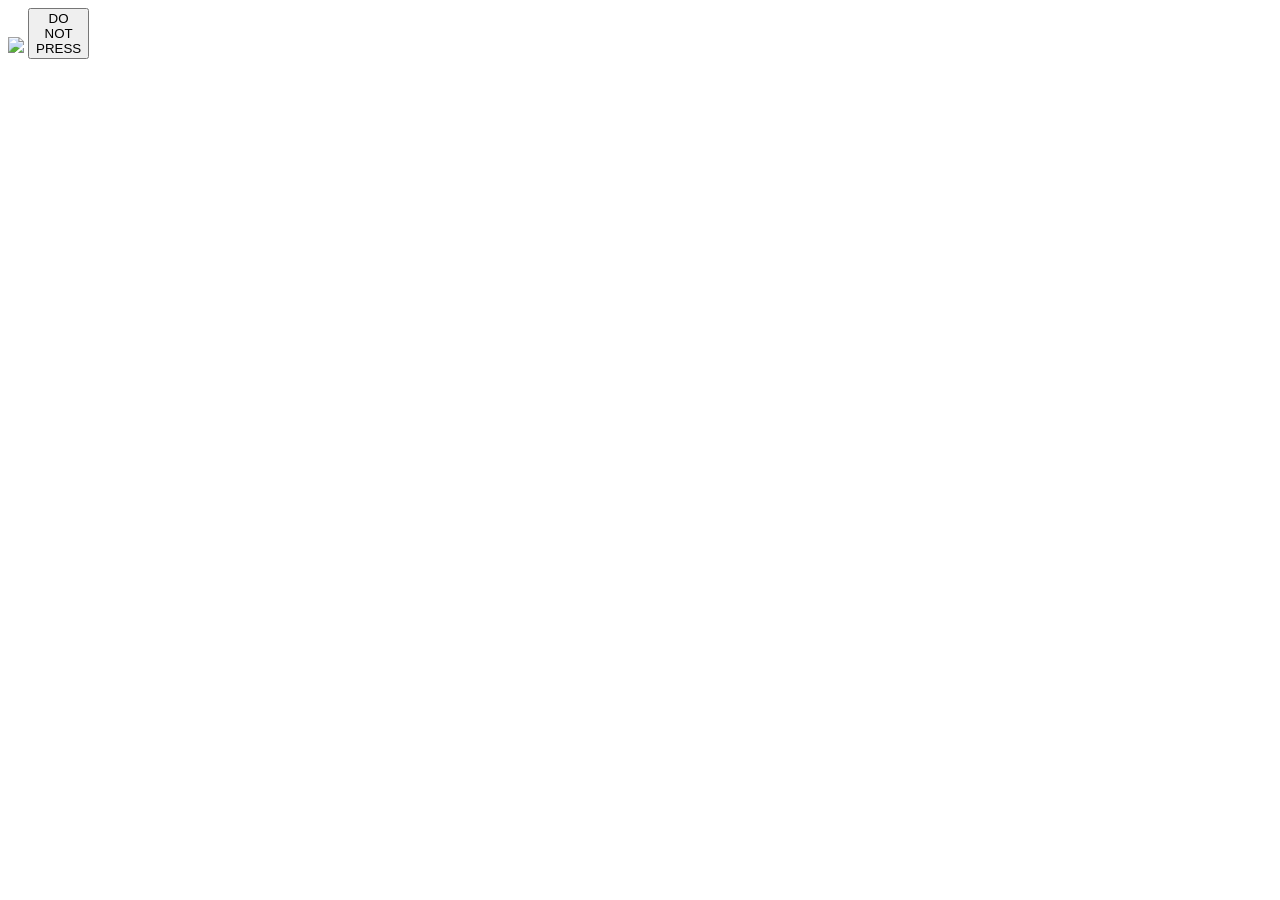
==== index.html @ eed9283b "hosting" ====
<!DOCTYPE html>
<html lang="en">
<head>
    <meta charset="UTF-8">
    <meta http-equiv="X-UA-Compatible" content="IE=edge">
    <meta name="viewport" content="width=device-width, initial-scale=1.0">
    <title>Курлык</title>
    <link rel="stylesheet" type="text/css" href="css/myfuckingsite.css">
</head>
<body>
  <header>

  </header>
  <div class="openpage">
    <img src="https://telegramix.ru/cdn/sticker/ddb2a18648bc7336.webp" class="dude"></img>
    <button class="danger active">DO <br>NOT<br> PRESS</button>
  </div>
  <script src="/app/scripts/myfuckingsite.js"></script>
</body>
</html>
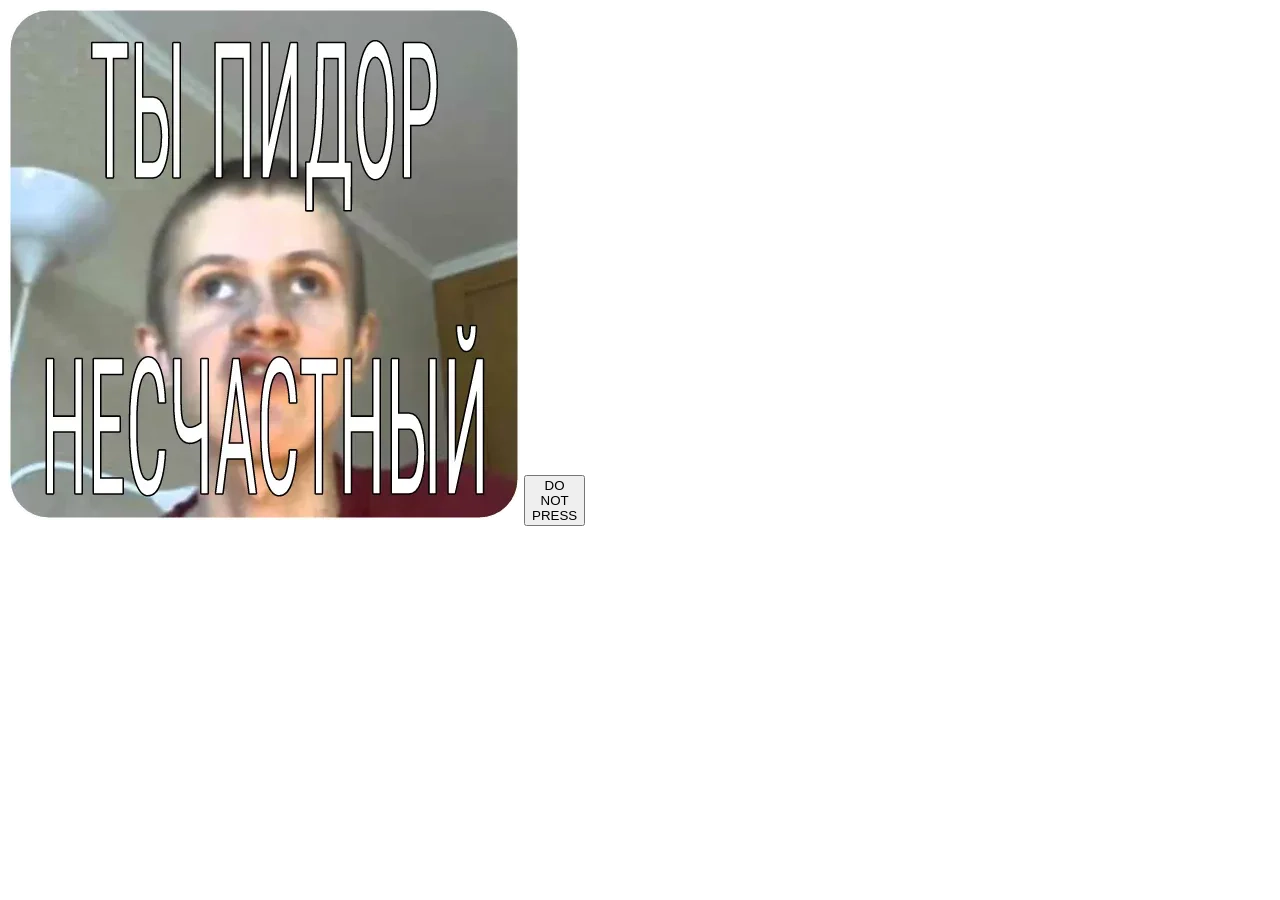
==== commit e232b149: "hosting" ====
--- a/index.html
+++ b/index.html
@@ -1,20 +1,20 @@
 <!DOCTYPE html>
 <html lang="en">
-<head>
-    <meta charset="UTF-8">
-    <meta http-equiv="X-UA-Compatible" content="IE=edge">
-    <meta name="viewport" content="width=device-width, initial-scale=1.0">
-    <title>Курлык</title>
-    <link rel="stylesheet" type="text/css" href="css/myfuckingsite.css">
-</head>
-<body>
-  <header>
+  <head>
+      <meta charset="UTF-8">
+      <meta http-equiv="X-UA-Compatible" content="IE=edge">
+      <meta name="viewport" content="width=device-width, initial-scale=1.0">
+      <title>Курлык</title>
+      <link rel="stylesheet" type="text/css" href="css/myfuckingsite.css">
+  </head>
+  <body>
+    <header>
 
-  </header>
-  <div class="openpage">
-    <img src="https://telegramix.ru/cdn/sticker/ddb2a18648bc7336.webp" class="dude"></img>
-    <button class="danger active">DO <br>NOT<br> PRESS</button>
-  </div>
-  <script src="/app/scripts/myfuckingsite.js"></script>
-</body>
+    </header>
+    <div class="openpage">
+      <img src="public/img/gamaz.webp" alt="gamaz" class="dude"></img>
+      <button class="danger active">DO <br>NOT<br> PRESS</button>
+    </div>
+    <script src="public/js/myfuckingsite.js"></script>
+  </body>
 </html>
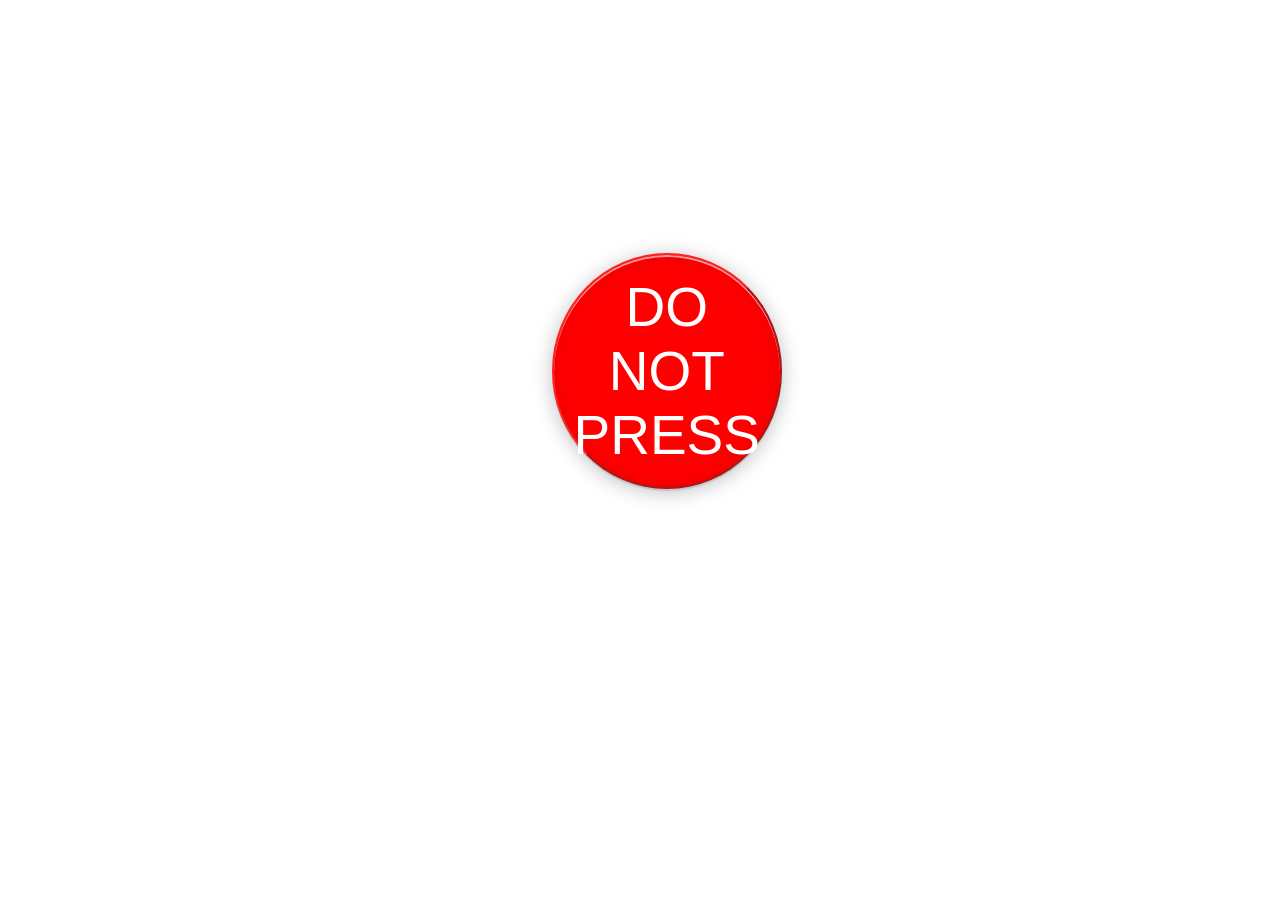
==== commit bcdb4cee: "hosting" ====
--- a/index.html
+++ b/index.html
@@ -5,7 +5,7 @@
       <meta http-equiv="X-UA-Compatible" content="IE=edge">
       <meta name="viewport" content="width=device-width, initial-scale=1.0">
       <title>Курлык</title>
-      <link rel="stylesheet" type="text/css" href="css/myfuckingsite.css">
+      <link rel="stylesheet" type="text/css" href="/public/css/myfuckingsite.css">
   </head>
   <body>
     <header>
--- a/public/css/myfuckingsite.css
+++ b/public/css/myfuckingsite.css
@@ -0,0 +1,36 @@
+.openpage > .danger {
+  display: none;
+}
+.openpage > .danger.active {
+  display: block;
+  background-color: red;
+  border-radius: 50%;
+  border-color: #fb2525;
+  color: white;
+  padding: 20px;
+  text-align: center;
+  text-decoration: none;
+  font-size: 55px;
+  margin-top: 20%;
+  margin-left: 43%;
+  cursor: pointer;
+  box-shadow: 0 3px 20px rgba(0, 0, 0, 0.25), inset 0 2px 0 rgba(255, 255, 255, 0.6), 0 2px 0 rgba(0, 0, 0, 0.1), inset 0 0 20px rgba(0, 0, 0, 0.1);
+}
+.openpage .dude {
+  display: none;
+}
+.openpage .dude.active {
+  display: block;
+  text-align: center;
+  text-decoration: none;
+  font-size: 24px;
+  margin-top: 210px;
+  margin-left: 35%;
+}
+
+body.bomb {
+  background-image: url("https://i.gifer.com/1f0V.gif");
+  background-color: red;
+}
+
+/*# sourceMappingURL=myfuckingsite.css.map */
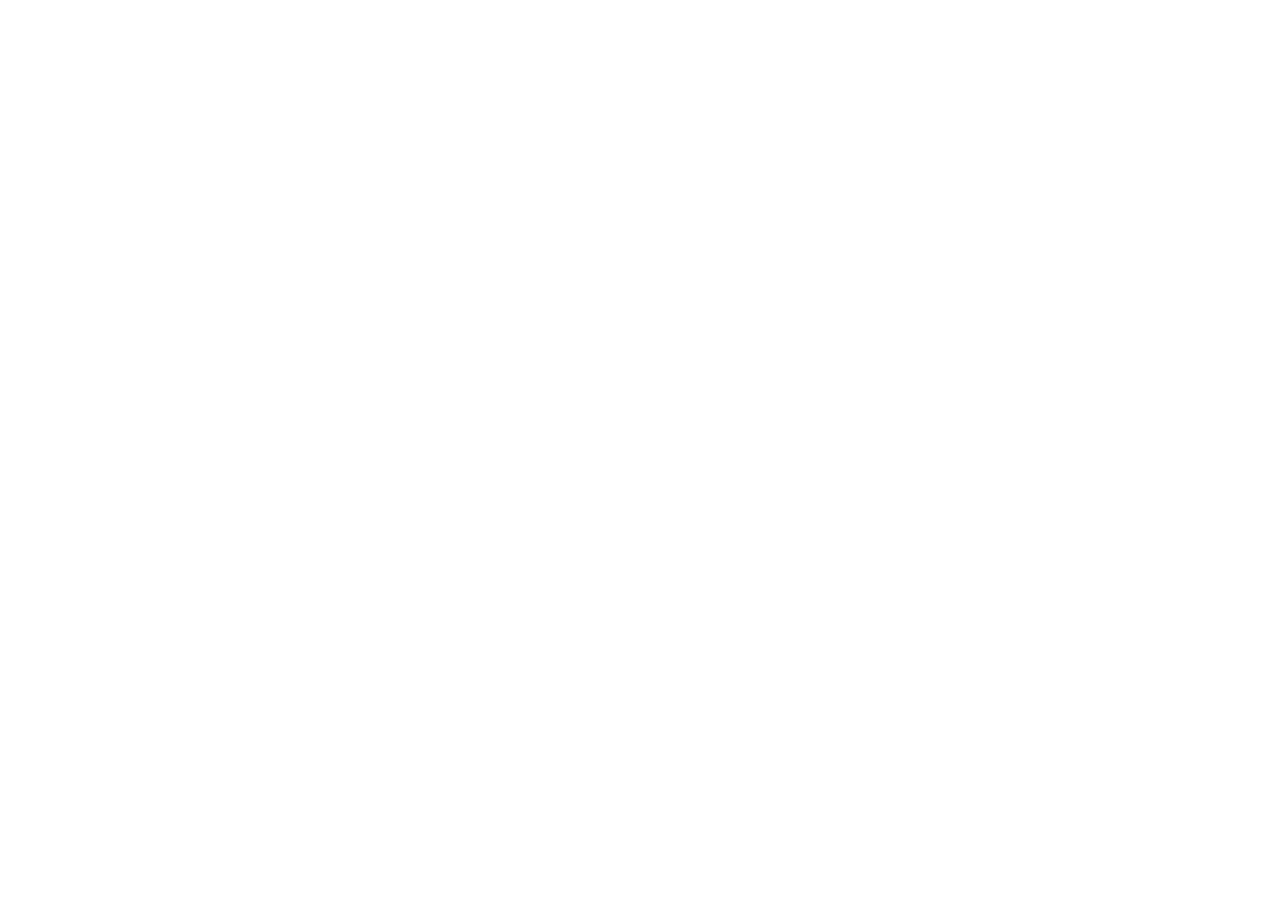
==== commit 1d4980d4: "hosting" ====
--- a/index.html
+++ b/index.html
@@ -4,8 +4,8 @@
       <meta charset="UTF-8">
       <meta http-equiv="X-UA-Compatible" content="IE=edge">
       <meta name="viewport" content="width=device-width, initial-scale=1.0">
-      <title>Курлык</title>
-      <link rel="stylesheet" type="text/css" href="/public/css/myfuckingsite.css">
+      <title></title>
+      <link rel="stylesheet" type="text/css" href="public/css/myfuckingsite.css">
   </head>
   <body>
     <header>
--- a/public/css/myfuckingsite.css
+++ b/public/css/myfuckingsite.css
@@ -10,9 +10,9 @@
   padding: 20px;
   text-align: center;
   text-decoration: none;
-  font-size: 55px;
-  margin-top: 20%;
-  margin-left: 43%;
+  font-size: 16px;
+  margin-top: 800px;
+  margin-left: 1500px;
   cursor: pointer;
   box-shadow: 0 3px 20px rgba(0, 0, 0, 0.25), inset 0 2px 0 rgba(255, 255, 255, 0.6), 0 2px 0 rgba(0, 0, 0, 0.1), inset 0 0 20px rgba(0, 0, 0, 0.1);
 }
@@ -29,7 +29,7 @@
 }
 
 body.bomb {
-  background-image: url("https://i.gifer.com/1f0V.gif");
+  background-image: url("../img/bomb.gif");
   background-color: red;
 }
 
